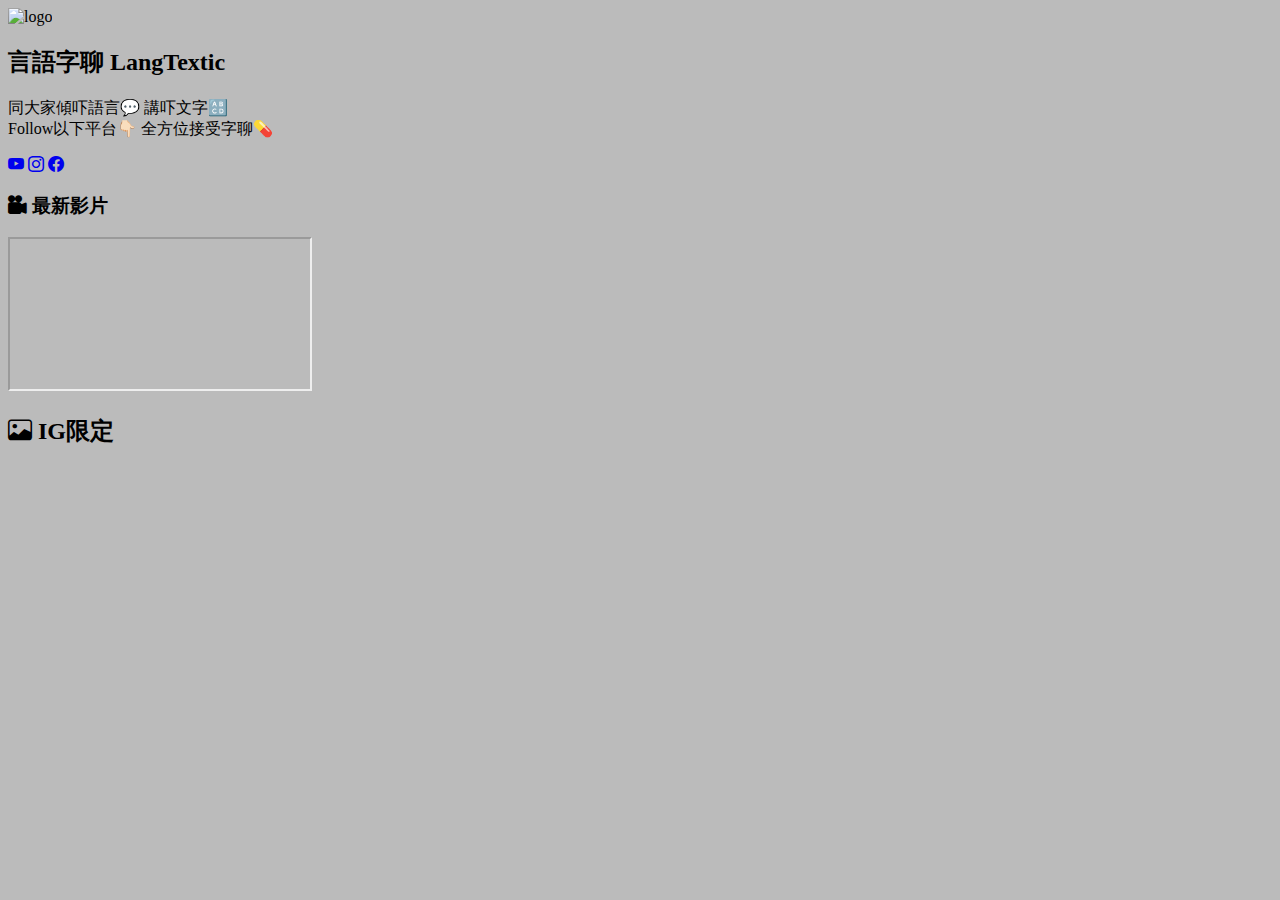
==== index.html @ 0416ac5d "Add files via upload" ====
<!doctype html>
<html lang="en">
  <head>
    <!-- Required meta tags -->
    <meta charset="utf-8">
    <meta name="viewport" content="width=device-width, initial-scale=1, shrink-to-fit=no">
    <meta property="og:title" content="言語字聊LangTextic"/>
    <meta property="og:type" content="website"/>
    <meta property="og:url" content="https://langtextic.000webhostapp.com"/>
    <meta property="og:image" content="https://langtextic.000webhostapp.com/img/logo.png"/>
    <meta property="og:site_name" content="言語字聊LangTextic"/>
    <meta property="og:description" content="言語字聊同大家傾吓語言，講吓文字。"/>
    <link rel="stylesheet" href="css/bootstrap.min.css">
    <link rel="stylesheet" href="css/custom.css">
    <link rel="stylesheet" href="https://cdn.jsdelivr.net/npm/bootstrap-icons@1.5.0/font/bootstrap-icons.css">
    <link rel="apple-touch-icon" sizes="180x180" href="/apple-touch-icon.png">
<link rel="icon" type="image/png" sizes="32x32" href="/favicon-32x32.png">
<link rel="icon" type="image/png" sizes="16x16" href="/favicon-16x16.png">
<link rel="manifest" href="/site.webmanifest">
    <title>言語字聊 LangTextic</title>
  </head>

<body style="background-color: #bbb">

<div class="container-sm">
  <div id="border" class="my-4 mx-2 p-2 border-custom bg-white">
    <!--Identity-->
      <div class="row">
        <div class="col text-center">
            <div class="m-2 rounded-circle propic mx-auto">
             <img src="img/logo.png" class="w-100 rounded-circle" alt="logo">
             </div>
          <h2>言語字聊 LangTextic</h2>
            <p>同大家傾吓語言💬 講吓文字🔠
            <br>Follow以下平台👇🏻 全方位接受字聊💊</p>
            </div>
            </div>
            
            <div id="social" class="d-flex justify-content-center">
              <a href="https://bit.ly/LangTexticYT" target="_blank" class="py-2 px-3 fs-4"><i class="bi bi-youtube"></i></a>
              <a href="https://bit.ly/LangTexticIG" target="_blank" class="py-2 px-3 fs-4"><i class="bi bi-instagram"></i></a>
              <a href="https://bit.ly/LangTexticFB" target="_blank" class="py-2 px-3 fs-4"><i class="bi bi-facebook"></i></a>
            </div>
  
    <!--Video-->
    <div class="row my-3">
      <div class="col text-center">
        <h3 class="rounded-pill p-1 bg-yellow"><i class="bi bi-camera-reels-fill"></i> 最新影片</h3>
           <div class="ratio ratio-16x9">
               <iframe id="youtube_video" class="rounded-custom" allowfullscreen></iframe>
           </div>
      </div>
     </div>
 
      <!--IG Feed-->
      <div class="row">
        <div class="col text-center">
          <h2 class="rounded-pill p-1 bg-yellow"><i class="bi bi-image"></i> IG限定</h2>
        </div>
       </div>
           <div id="instagram-feed" class="row m-0"></div>
<!--End Container and border-->
  </div>
</div>

<!-- Bootstrap JavaScript -->
<script src="https://ajax.googleapis.com/ajax/libs/jquery/2.1.1/jquery.min.js"></script>
<script src="js/bootstrap.bundle.min.js"></script>
<script src="js/jquery-feed-instagram-graph.js"></script>
<script src="js/custom.js"></script>
</body>
</html>
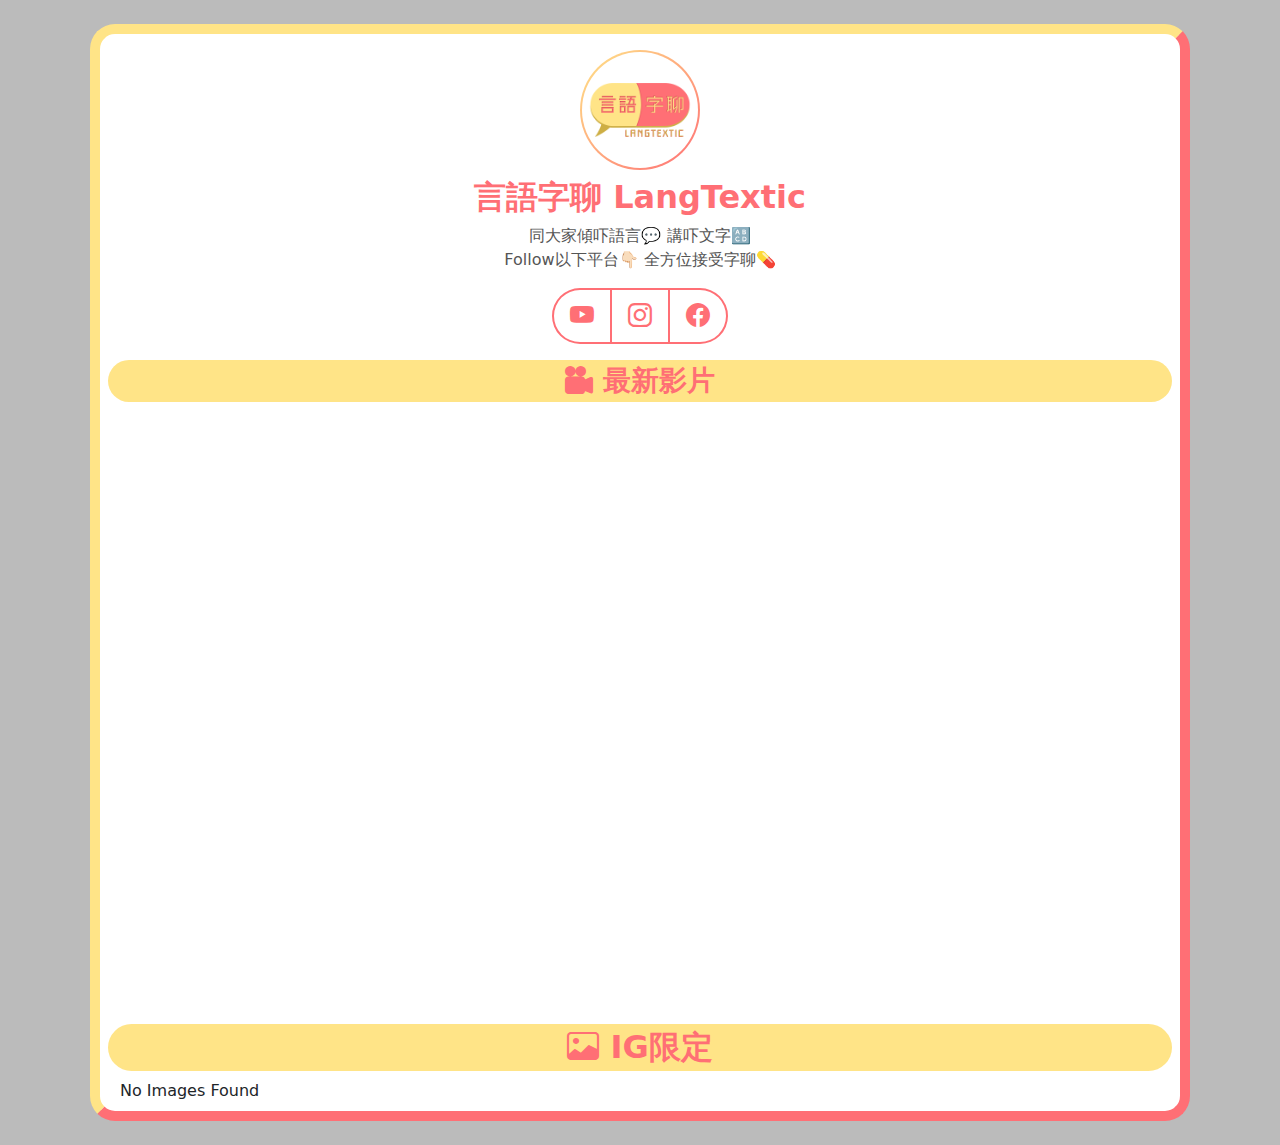
==== commit 0260e236: "Update index.html" ====
--- a/index.html
+++ b/index.html
@@ -1,6 +1,15 @@
 <!doctype html>
 <html lang="en">
   <head>
+    <!-- Global site tag (gtag.js) - Google Analytics -->
+<script async src="https://www.googletagmanager.com/gtag/js?id=G-N9CMMEJ9H9"></script>
+<script>
+  window.dataLayer = window.dataLayer || [];
+  function gtag(){dataLayer.push(arguments);}
+  gtag('js', new Date());
+
+  gtag('config', 'G-N9CMMEJ9H9');
+</script>
     <!-- Required meta tags -->
     <meta charset="utf-8">
     <meta name="viewport" content="width=device-width, initial-scale=1, shrink-to-fit=no">
@@ -69,4 +78,4 @@
 <script src="js/jquery-feed-instagram-graph.js"></script>
 <script src="js/custom.js"></script>
 </body>
-</html>+</html>
--- a/css/custom.css
+++ b/css/custom.css
@@ -0,0 +1,93 @@
+h1,h2,h3{
+  color: #ff6f75;
+  font-weight: bold;
+}
+
+p{
+    color: #555;
+}
+
+a,a:hover{
+  font-weight: bold;
+  text-decoration: none;
+  color: #ff6f75;
+}
+
+.border-custom{
+  border: 10px solid;
+  border-color: #ffe487 #ff6f75 #ff6f75 #ffe487;
+  border-radius: 25px;
+}
+
+.propic{
+    width: 120px;
+    height: 120px;
+    background: linear-gradient(135deg, rgb(255,228,135) 0%, rgb(255,111,117) 100%);
+    padding: 2px;
+}
+
+.propic > img {
+    background-color: #fff;
+}
+
+.rounded-custom{
+  border-radius: 15px;
+}
+
+.padding-custom{
+    padding: 0.2rem;    
+}
+
+.bg-pink{
+    background-color: #FF6F75;
+}
+
+.bg-yellow{
+    background-color: #ffe487;
+}
+
+#social a{
+    display: block;
+    border-style: solid;
+    border-color: #ff6f75;
+    border-width: 2px 1px;
+    background-color: #fff;
+}
+
+#social a:first-child{
+    border-radius: 40px 0 0 40px;
+    border-left-width: 2px;
+}
+
+#social a:last-child{
+    border-radius: 0 40px 40px 0;
+    border-right-width: 2px;
+}
+
+#social a:active{
+  color: #ffe487;
+  background-color: #ff6f75;
+   -webkit-transition: color 150ms, background-color 150ms ease-in;
+    -ms-transition: color 150ms, background-color 150ms ease-in;
+    transition: color 150ms, background-color 150ms ease-in;
+}
+
+@media (hover: hover){
+    #social a:hover{
+      color: #ffe487;
+      background-color: #ff6f75;
+       -webkit-transition: color 150ms, background-color 150ms ease-in;
+        -ms-transition: color 150ms, background-color 150ms ease-in;
+        transition: color 150ms, background-color 150ms ease-in;
+    }
+    .insta-link:hover {
+        opacity: 0.5;
+         -webkit-transition: opacity 150ms ease-in;
+        -ms-transition: opacity 150ms ease-in;
+        transition: opacity 150ms ease-in;
+    } 
+}
+
+.insta-image{
+    border: 1px solid #dedede;
+}
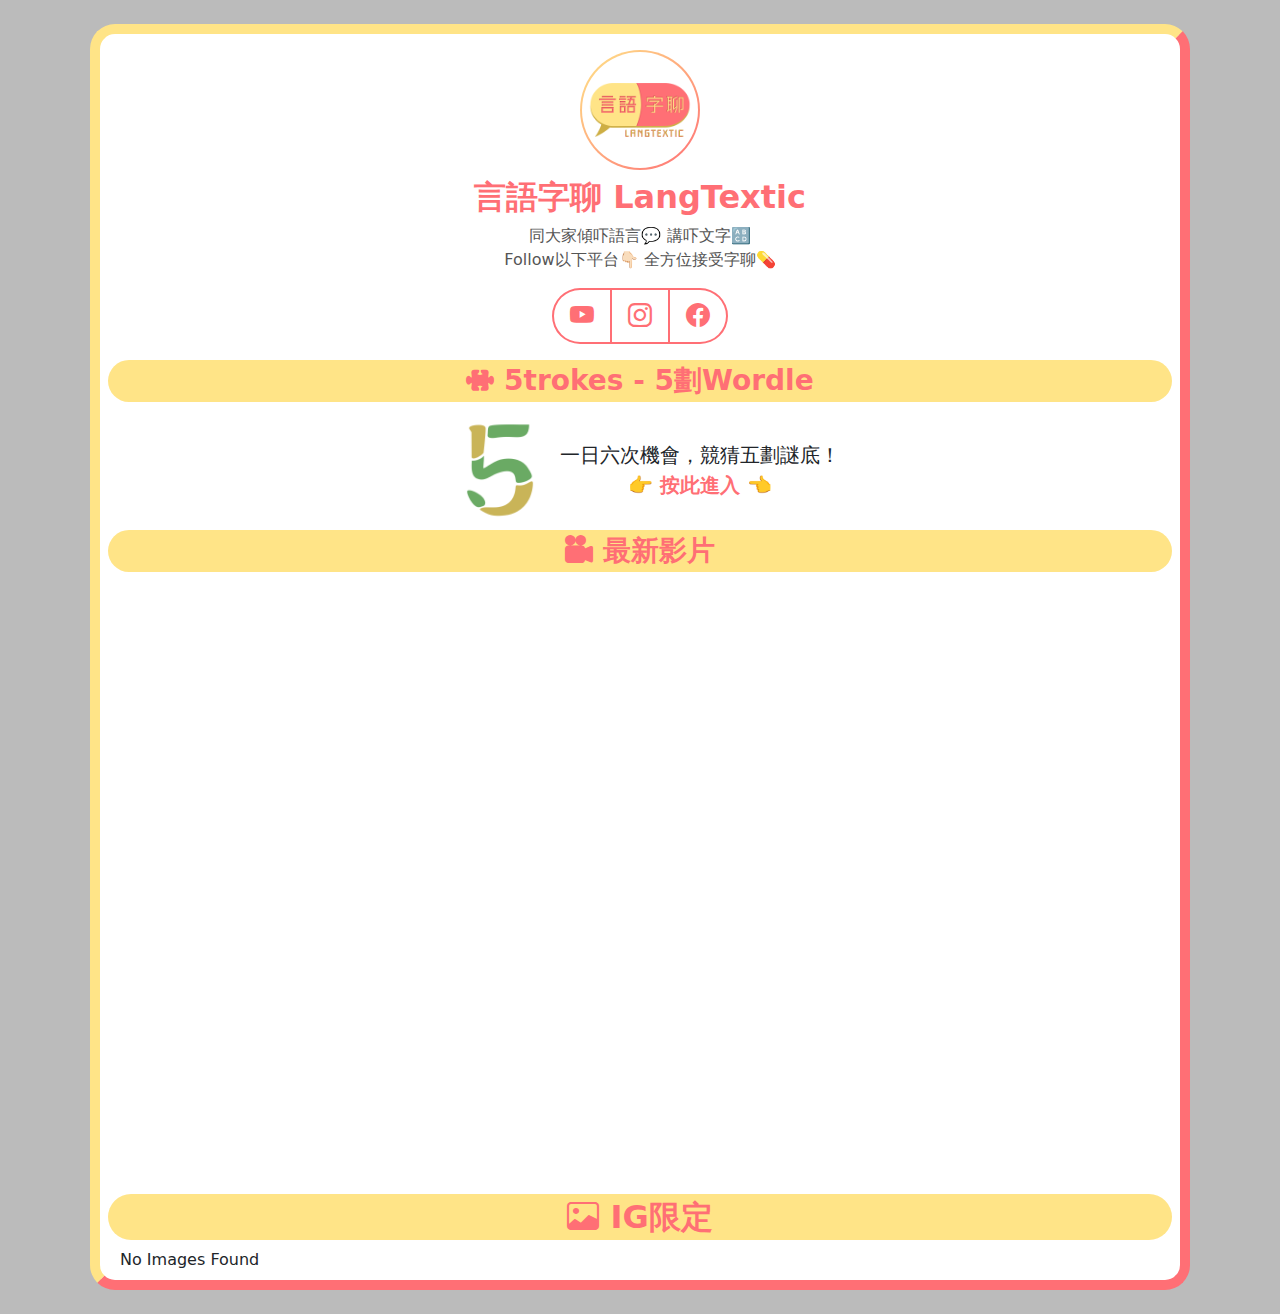
==== commit 656c502e: "Add files via upload" ====
--- a/index.html
+++ b/index.html
@@ -1,13 +1,12 @@
 <!doctype html>
 <html lang="en">
   <head>
-    <!-- Global site tag (gtag.js) - Google Analytics -->
+  <!-- Global site tag (gtag.js) - Google Analytics -->
 <script async src="https://www.googletagmanager.com/gtag/js?id=G-N9CMMEJ9H9"></script>
 <script>
   window.dataLayer = window.dataLayer || [];
   function gtag(){dataLayer.push(arguments);}
   gtag('js', new Date());
-
   gtag('config', 'G-N9CMMEJ9H9');
 </script>
     <!-- Required meta tags -->
@@ -15,8 +14,8 @@
     <meta name="viewport" content="width=device-width, initial-scale=1, shrink-to-fit=no">
     <meta property="og:title" content="言語字聊LangTextic"/>
     <meta property="og:type" content="website"/>
-    <meta property="og:url" content="https://langtextic.000webhostapp.com"/>
-    <meta property="og:image" content="https://langtextic.000webhostapp.com/img/logo.png"/>
+    <meta property="og:url" content="https://langtextic.github.io"/>
+    <meta property="og:image" content="https://langtextic.github.io/img/logo.png"/>
     <meta property="og:site_name" content="言語字聊LangTextic"/>
     <meta property="og:description" content="言語字聊同大家傾吓語言，講吓文字。"/>
     <link rel="stylesheet" href="css/bootstrap.min.css">
@@ -27,6 +26,11 @@
 <link rel="icon" type="image/png" sizes="16x16" href="/favicon-16x16.png">
 <link rel="manifest" href="/site.webmanifest">
     <title>言語字聊 LangTextic</title>
+
+    <!-- Twitter Meta Tags -->
+    <meta name="twitter:card" content="summary_large_image">
+    <meta property="twitter:domain" content="http://langtextic.github.io">
+
   </head>
 
 <body style="background-color: #bbb">
@@ -50,9 +54,25 @@
               <a href="https://bit.ly/LangTexticIG" target="_blank" class="py-2 px-3 fs-4"><i class="bi bi-instagram"></i></a>
               <a href="https://bit.ly/LangTexticFB" target="_blank" class="py-2 px-3 fs-4"><i class="bi bi-facebook"></i></a>
             </div>
-  
+
+      <!--Wordle-->
+      <div class="row mt-3">
+        <div class="col text-center">
+          <h3 class="rounded-pill p-1 bg-yellow"><i class="bi bi-puzzle-fill"></i> 5trokes - 5劃Wordle</h3>     
+        </div>
+       </div>
+
+       <div class="d-flex justify-content-center text-center">
+        <div class="my-auto">
+          <a href="http://langtextic.github.io/5trokes" target="_blank"><img src="./img/5trokes.png" width="120px" class="mx-auto my-auto"></a>
+        </div>
+        <div class="fs-5 my-auto">
+          <span>一日六次機會，競猜五劃謎底！<br><a href="http://langtextic.github.io/5trokes" target="_blank">👉 按此進入 👈</a></span>
+        </div>
+       </div>
+
     <!--Video-->
-    <div class="row my-3">
+    <div class="row mb-3">
       <div class="col text-center">
         <h3 class="rounded-pill p-1 bg-yellow"><i class="bi bi-camera-reels-fill"></i> 最新影片</h3>
            <div class="ratio ratio-16x9">
@@ -78,4 +98,4 @@
 <script src="js/jquery-feed-instagram-graph.js"></script>
 <script src="js/custom.js"></script>
 </body>
-</html>
+</html>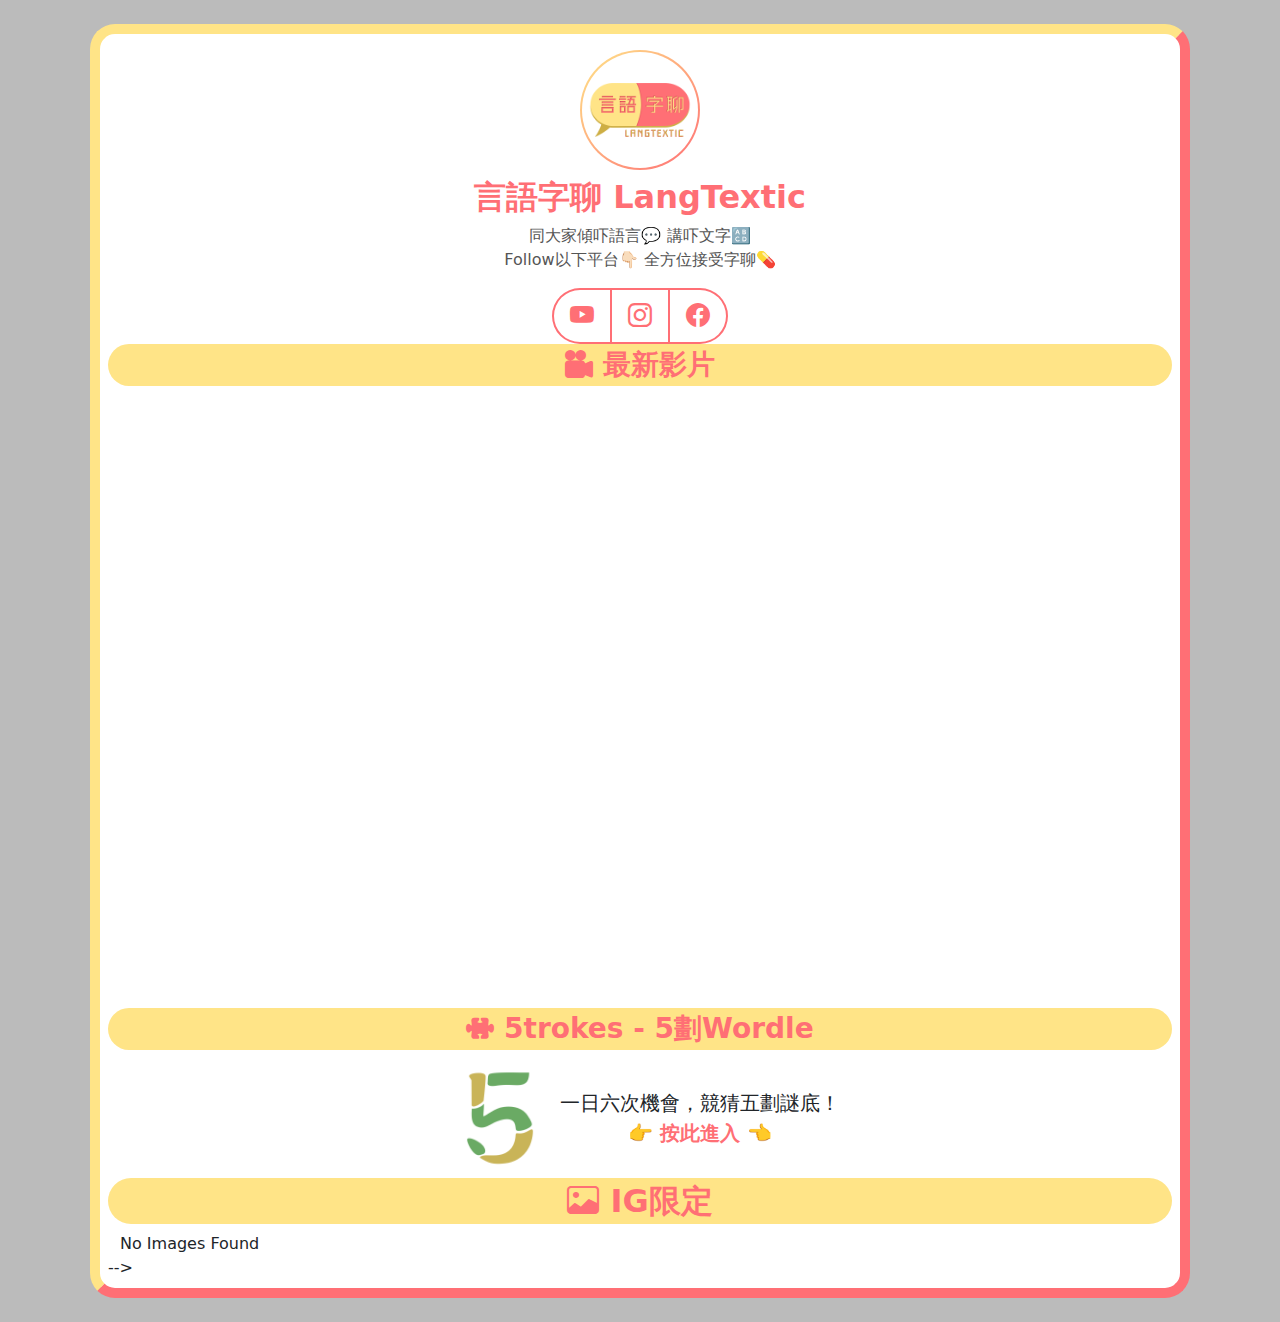
==== commit 4205f4e5: "Update index.html" ====
--- a/index.html
+++ b/index.html
@@ -54,6 +54,16 @@
               <a href="https://bit.ly/LangTexticIG" target="_blank" class="py-2 px-3 fs-4"><i class="bi bi-instagram"></i></a>
               <a href="https://bit.ly/LangTexticFB" target="_blank" class="py-2 px-3 fs-4"><i class="bi bi-facebook"></i></a>
             </div>
+    
+    <!--Video-->
+    <div class="row mb-3">
+      <div class="col text-center">
+        <h3 class="rounded-pill p-1 bg-yellow"><i class="bi bi-camera-reels-fill"></i> 最新影片</h3>
+           <div class="ratio ratio-16x9">
+               <iframe id="youtube_video" class="rounded-custom" allowfullscreen></iframe>
+           </div>
+      </div>
+     </div>
 
       <!--Wordle-->
       <div class="row mt-3">
@@ -70,24 +80,15 @@
           <span>一日六次機會，競猜五劃謎底！<br><a href="http://langtextic.github.io/5trokes" target="_blank">👉 按此進入 👈</a></span>
         </div>
        </div>
-
-    <!--Video-->
-    <div class="row mb-3">
-      <div class="col text-center">
-        <h3 class="rounded-pill p-1 bg-yellow"><i class="bi bi-camera-reels-fill"></i> 最新影片</h3>
-           <div class="ratio ratio-16x9">
-               <iframe id="youtube_video" class="rounded-custom" allowfullscreen></iframe>
-           </div>
-      </div>
-     </div>
  
-      <!--IG Feed-->
+<!--       <!--IG Feed-->
       <div class="row">
         <div class="col text-center">
           <h2 class="rounded-pill p-1 bg-yellow"><i class="bi bi-image"></i> IG限定</h2>
         </div>
        </div>
-           <div id="instagram-feed" class="row m-0"></div>
+           <div id="instagram-feed" class="row m-0"></div> -->
+    
 <!--End Container and border-->
   </div>
 </div>
@@ -98,4 +99,4 @@
 <script src="js/jquery-feed-instagram-graph.js"></script>
 <script src="js/custom.js"></script>
 </body>
-</html>+</html>
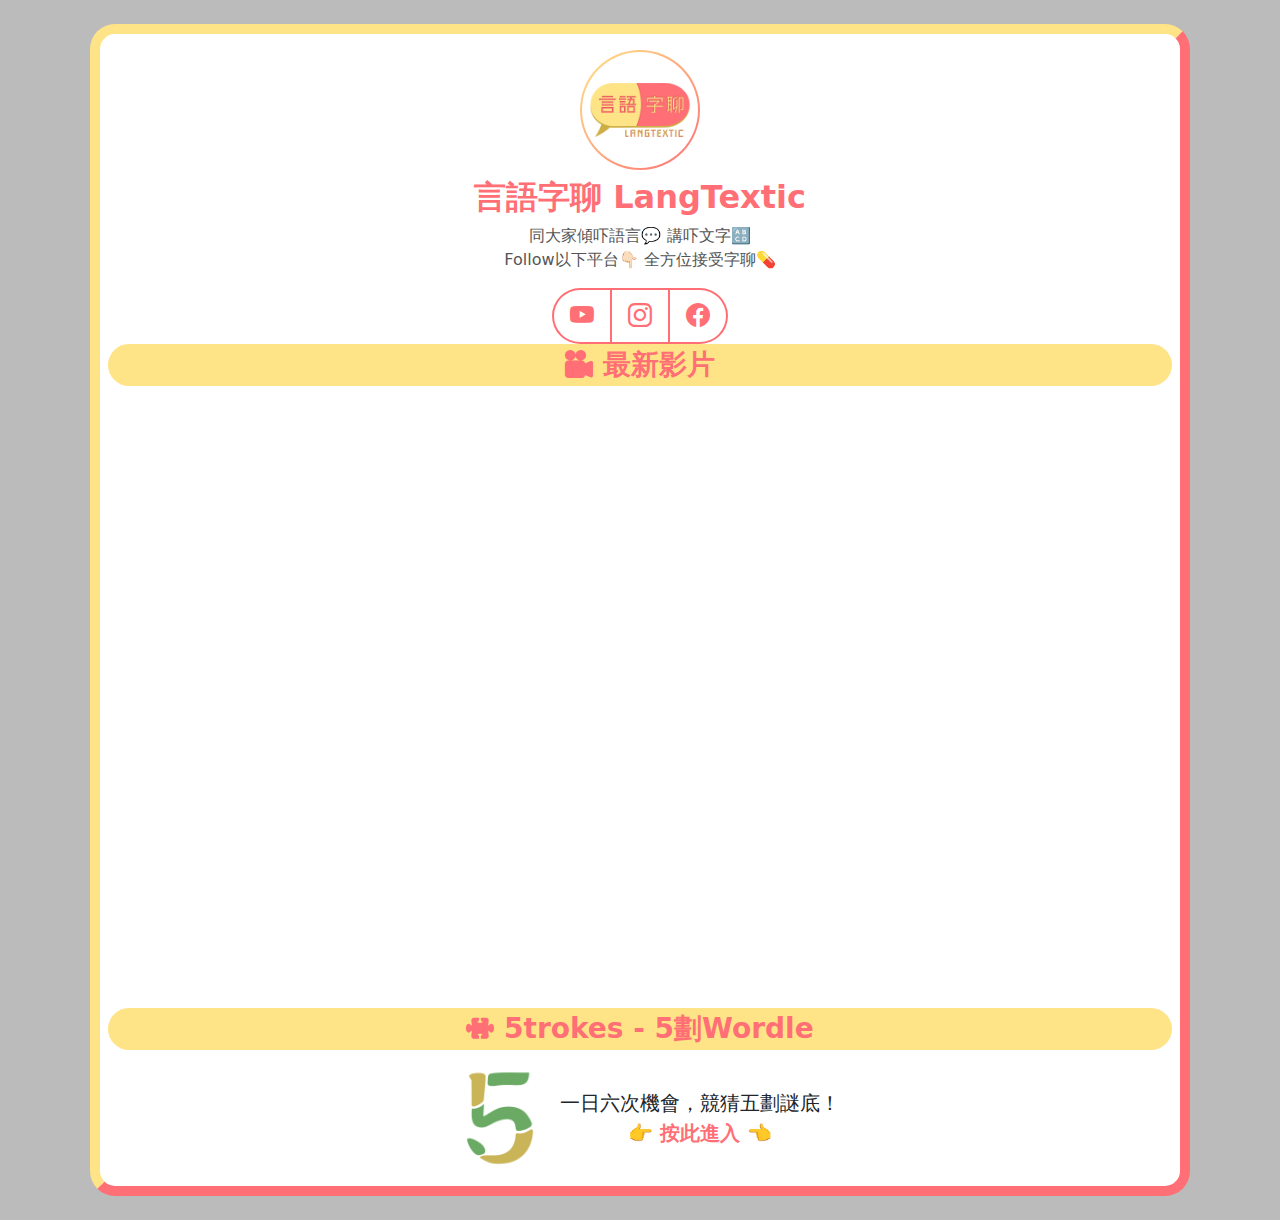
==== commit bcbbd7c6: "Update index.html" ====
--- a/index.html
+++ b/index.html
@@ -55,6 +55,7 @@
               <a href="https://bit.ly/LangTexticFB" target="_blank" class="py-2 px-3 fs-4"><i class="bi bi-facebook"></i></a>
             </div>
     
+    
     <!--Video-->
     <div class="row mb-3">
       <div class="col text-center">
@@ -81,7 +82,7 @@
         </div>
        </div>
  
-<!--       <!--IG Feed-->
+<!--       IG Feed
       <div class="row">
         <div class="col text-center">
           <h2 class="rounded-pill p-1 bg-yellow"><i class="bi bi-image"></i> IG限定</h2>
